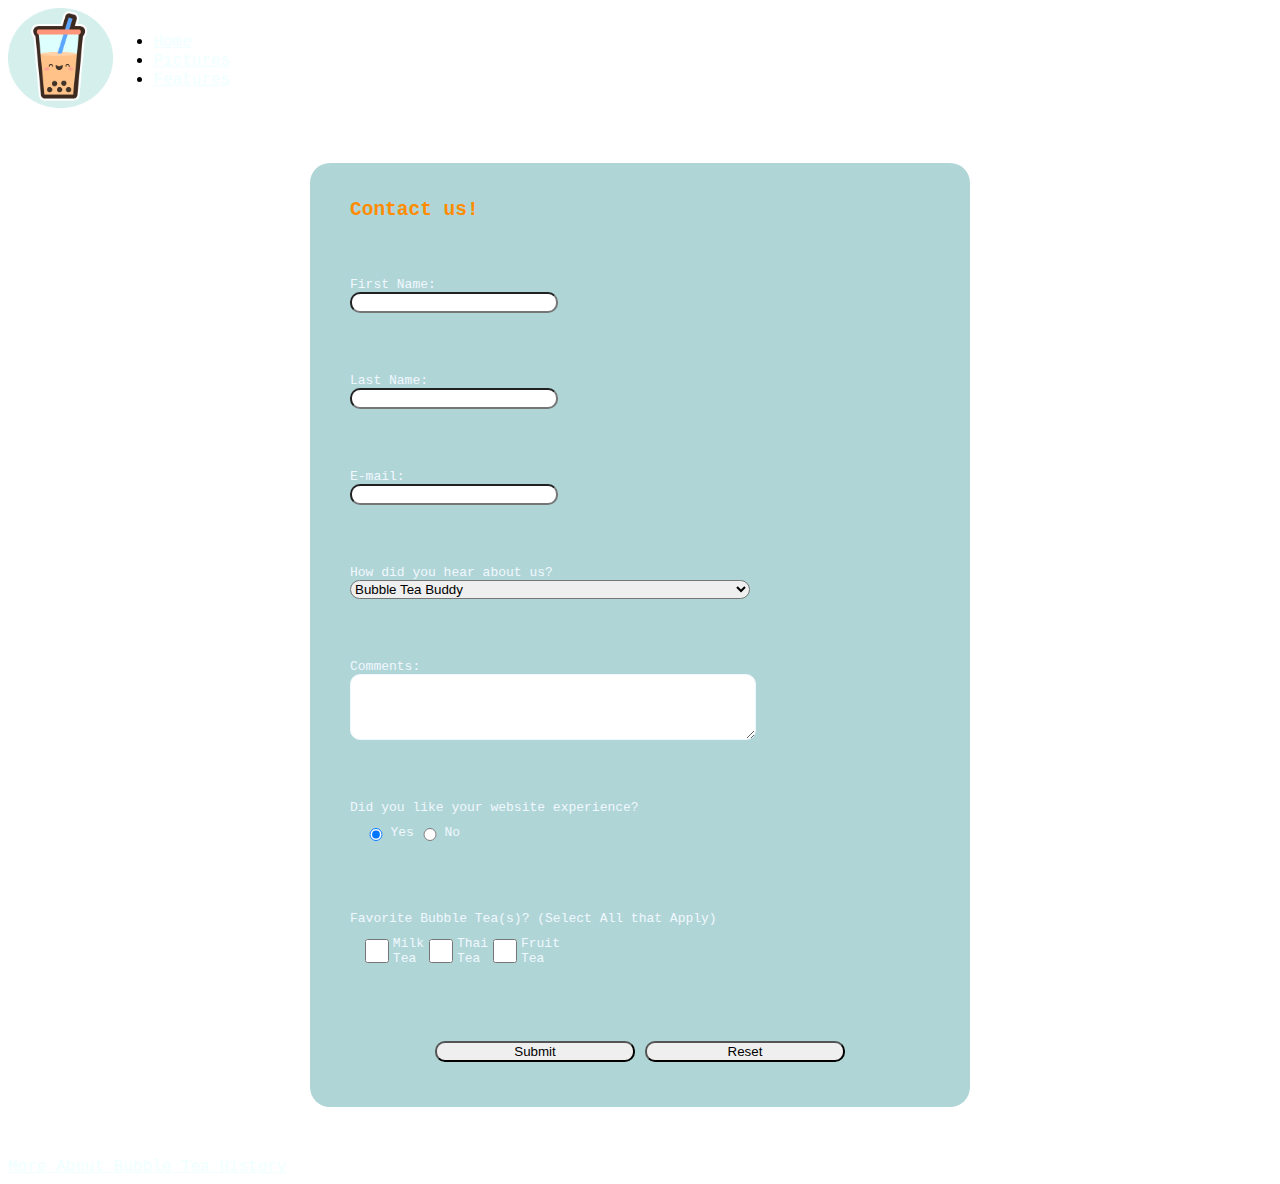
==== Contact.html @ 666359ea "new" ====
<!DOCTYPE html>
<html lang="en">
<head>
    <meta charset="utf-8">
    <title>My Title</title>
    <link rel="stylesheet" type="text/css" href="css/styles.css">
    <style>
        input{
            width:200px;
            border-radius: 10px;
        }
        select{
            width:400px;
            border-radius: 10px;
        }
        .submit{
             justify-content:center;
            flex-direction: row;
        }
        h2{
            font-family: monospace;
            margin-left:20px;
        }
        textarea{
            border-radius: 10px;
            width:400px;
            border-color:aliceblue;
        }
    
        @media screen and (max-width:40rem){
            form div, h2{ display:flex;flex-direction: column;align-items:center;}
        }
        
    </style>
</head>
<body>
    <header>
        <a href="index.html"><img src= "Images/boba.png" alt="boba logo" height="100"></a>
        <nav>
            <ul>
                <li>
                    <a href="index.html">Home</a>
                </li>
                <li>
                    <a href="Pictures.html">Pictures</a>
                </li>
                <li>
                    <a href="Features.html">Features</a>
                </li>
            </ul>
        </nav>
    </header>
    
    <main>
        <form action="Thankyou.html" method=get>
              <h2 style="color: darkorange;">Contact us!</h2>
            <div>
                <label>First Name: </label>
                <input type="text" name="firstname" id="firstname">
            </div>
            
            <div>
                <label>Last Name: </label>
                <input type="text" name="lastname" id="lastname">
            </div>
            
            <div>
                <label>E-mail: </label>
                <input type="text" name="email" id="email">
            </div>
            
            <div>
                <label>How did you hear about us?</label>
                <select>
                    <option value="buddy">Bubble Tea Buddy</option>
                    <option value="web">Website</option>
                    <option value="search">Google</option>
                    <option value="ad">Ad</option>
                    <option value="coworker">Co-worker</option>
                </select>
            </div>
            
            <div>
                <label>Comments:</label>
                <textarea name="comments" id="comments" rows="4" cols="40"></textarea>
            </div>
 
            <div>
                <label>Did you like your website experience?</label>
                    <div style="display:flex; flex-direction: row; width:100px;margin:0px;">
                        <input type="radio" name="join" value="Yes" checked>Yes
                        <input type="radio" name="join" value="No">No
                    </div>
            </div>

            <div>
                <label>Favorite Bubble Tea(s)? (Select All that Apply)</label>
                    <div style="display:flex; flex-direction: row; width:200px;margin:0px;">
                        <input type="checkbox" name="choice1" value="milk"> Milk Tea
                        <input type="checkbox" name="choice2"   value="Thai"> Thai Tea
                        <br>
                        <input type="checkbox" name="choice3" value="Fruit"> Fruit Tea  
                    </div>
            </div>
            
            <div class="submit">
                <input type="submit" value="Submit" style="margin:5px;">
                <input type="reset" value="Reset" style="margin:5px;">
            </div>
        </form>    
    </main>
    
    <footer>
        <a href="https://www.bubbleteasupply.com/bubble-tea-history/" target=_blank>More About Bubble Tea History</a>
    </footer>
    
</body>
</html>
---- css/styles.css ----
.cis260specialgreen {
    color:black;
    font-family:monospace;
}
body {
    background-image: url("http://gourmetvegetariankitchen.com/wp-content/uploads/2018/04/bubble-tea-without-tea.jpg");
    background-size:cover;
    background-position:center;
    min-height: 100vh;
}
a {
    color:azure;
    font-family: monospace;
    font-size: large;
}
a:hover{
    color:darkcyan;
}
q {
    color:azure;
    font-family:monospace;
}
q:hover{
    color:darkcyan;
}
header{
    display:flex;
    align-items:center;
}
@media screen and (max-width:40rem){
    header{flex-direction:column;}
    body {flex-direction:column;}
    form { flex-direction: column;}
}
h1 { 
    Display:flex;
    justify-content:center;
    align-content:center;
    width:500px;
    padding:50px;
    border: 2px solid #ff0000;
    border-radius: 20px;
    border-color:rgb(143, 195, 196);
    background-color:rgb(240, 255, 255,0.7);
}
div{
    display:flex;
    flex-direction: column;
    align-content:center;
    padding:2px 2px;
    margin:20px;   
}
.logodiv{
    display:flex;
    flex-direction:row;
    padding:20px;
}
 main{
    display:flex;
    flex:1;
    flex-direction:column;
    align-items: center;
    border-radius: 20px;
}
.info{
    display:flex;
    flex:1;
}
.infopic{
    display:flex;
    flex:1;
}
form {
    display:flex;
    align-content: center;
    background-color:rgb(143, 195, 196,0.7);
    width:640px;
    flex-direction: column;
    color:aliceblue;
    padding:10px;
    margin:50px;
    border-radius: 20px;
    font-family: monospace;
    
}
div, h2{
    border-radius:10px;
    padding:10px;
}
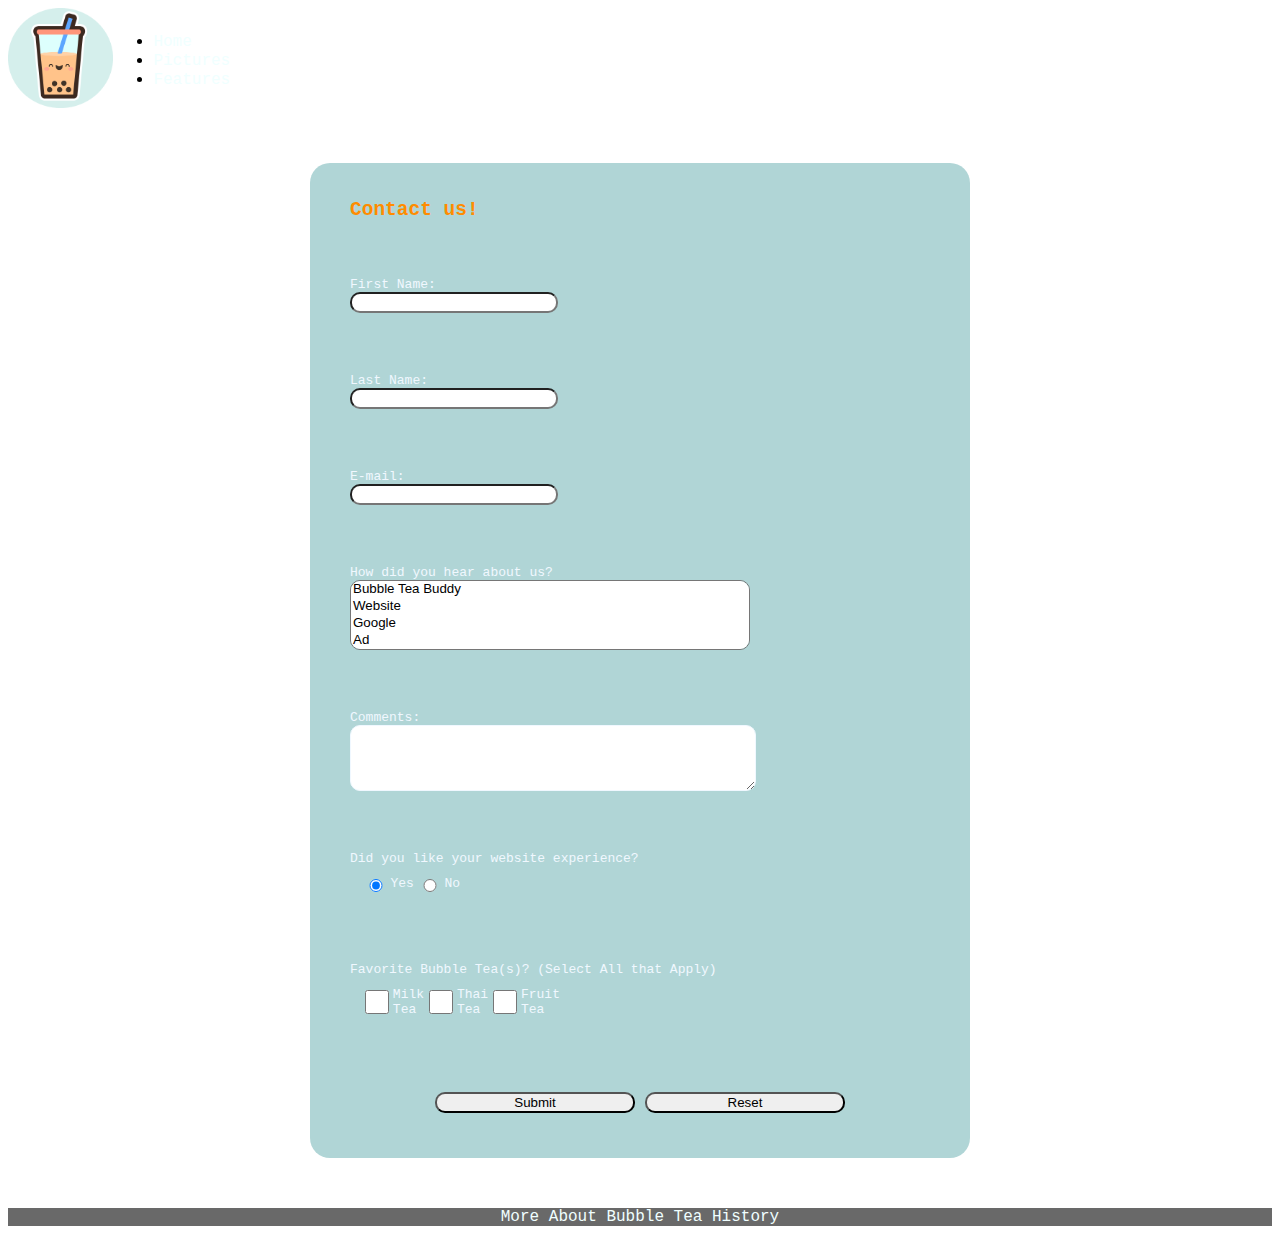
==== commit eab176d3: "contact" ====
--- a/Contact.html
+++ b/Contact.html
@@ -55,23 +55,23 @@
         <form action="Thankyou.html" method=get>
               <h2 style="color: darkorange;">Contact us!</h2>
             <div>
-                <label>First Name: </label>
+                <label for="firstname">First Name: </label>
                 <input type="text" name="firstname" id="firstname">
             </div>
             
             <div>
-                <label>Last Name: </label>
+                <label for="lastname">Last Name: </label>
                 <input type="text" name="lastname" id="lastname">
             </div>
             
             <div>
-                <label>E-mail: </label>
+                <label for="email">E-mail: </label>
                 <input type="text" name="email" id="email">
             </div>
             
             <div>
-                <label>How did you hear about us?</label>
-                <select>
+                <label for="howyouheard">How did you hear about us?</label>
+                <select name=howheard id=howyouheard multiple=true>
                     <option value="buddy">Bubble Tea Buddy</option>
                     <option value="web">Website</option>
                     <option value="search">Google</option>
@@ -81,7 +81,7 @@
             </div>
             
             <div>
-                <label>Comments:</label>
+                <label for="comments">Comments:</label>
                 <textarea name="comments" id="comments" rows="4" cols="40"></textarea>
             </div>
  
--- a/css/styles.css
+++ b/css/styles.css
@@ -12,6 +12,8 @@
     color:azure;
     font-family: monospace;
     font-size: large;
+    text-decoration: none;
+    transition:background-color .3s,color,.3s;
 }
 a:hover{
     color:darkcyan;
@@ -22,6 +24,7 @@
 }
 q:hover{
     color:darkcyan;
+    transition:background-color .3s,color,.3s;
 }
 header{
     display:flex;
@@ -87,3 +90,10 @@
     border-radius:10px;
     padding:10px;
 }
+footer{
+    display:flex;
+    flex-direction:column;
+    align-items:center;
+    background-color: dimgray;
+    
+}
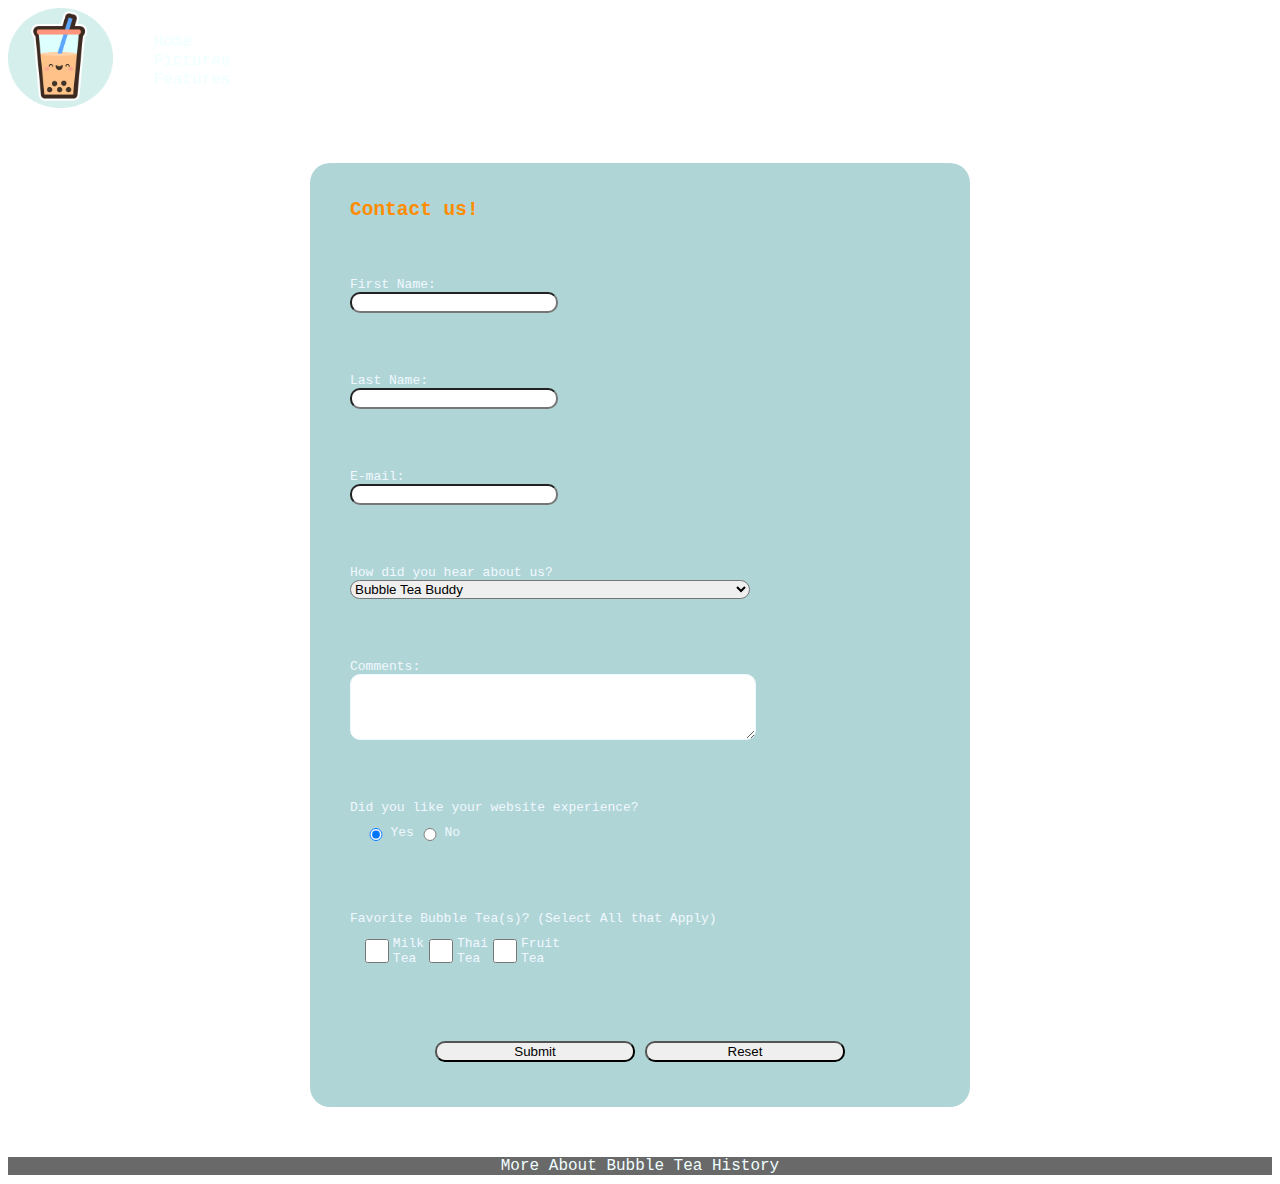
==== commit ed038d23: "rgba, list style" ====
--- a/Contact.html
+++ b/Contact.html
@@ -52,7 +52,7 @@
     </header>
     
     <main>
-        <form action="Thankyou.html" method=get>
+        <form action="Thankyou.html">
               <h2 style="color: darkorange;">Contact us!</h2>
             <div>
                 <label for="firstname">First Name: </label>
@@ -70,8 +70,8 @@
             </div>
             
             <div>
-                <label for="howyouheard">How did you hear about us?</label>
-                <select name=howheard id=howyouheard multiple=true>
+                <label for="howheard">How did you hear about us?</label>
+                <select name="howheard" id="howheard">
                     <option value="buddy">Bubble Tea Buddy</option>
                     <option value="web">Website</option>
                     <option value="search">Google</option>
--- a/css/styles.css
+++ b/css/styles.css
@@ -43,8 +43,8 @@
     padding:50px;
     border: 2px solid #ff0000;
     border-radius: 20px;
-    border-color:rgb(143, 195, 196);
-    background-color:rgb(240, 255, 255,0.7);
+    border-color:rgba(143, 195, 196);
+    background-color:rgba(240, 255, 255,0.7);
 }
 div{
     display:flex;
@@ -76,7 +76,7 @@
 form {
     display:flex;
     align-content: center;
-    background-color:rgb(143, 195, 196,0.7);
+    background-color:rgba(143, 195, 196,0.7);
     width:640px;
     flex-direction: column;
     color:aliceblue;
@@ -97,3 +97,6 @@
     background-color: dimgray;
     
 }
+nav ul{
+    list-style-type: none;
+}
